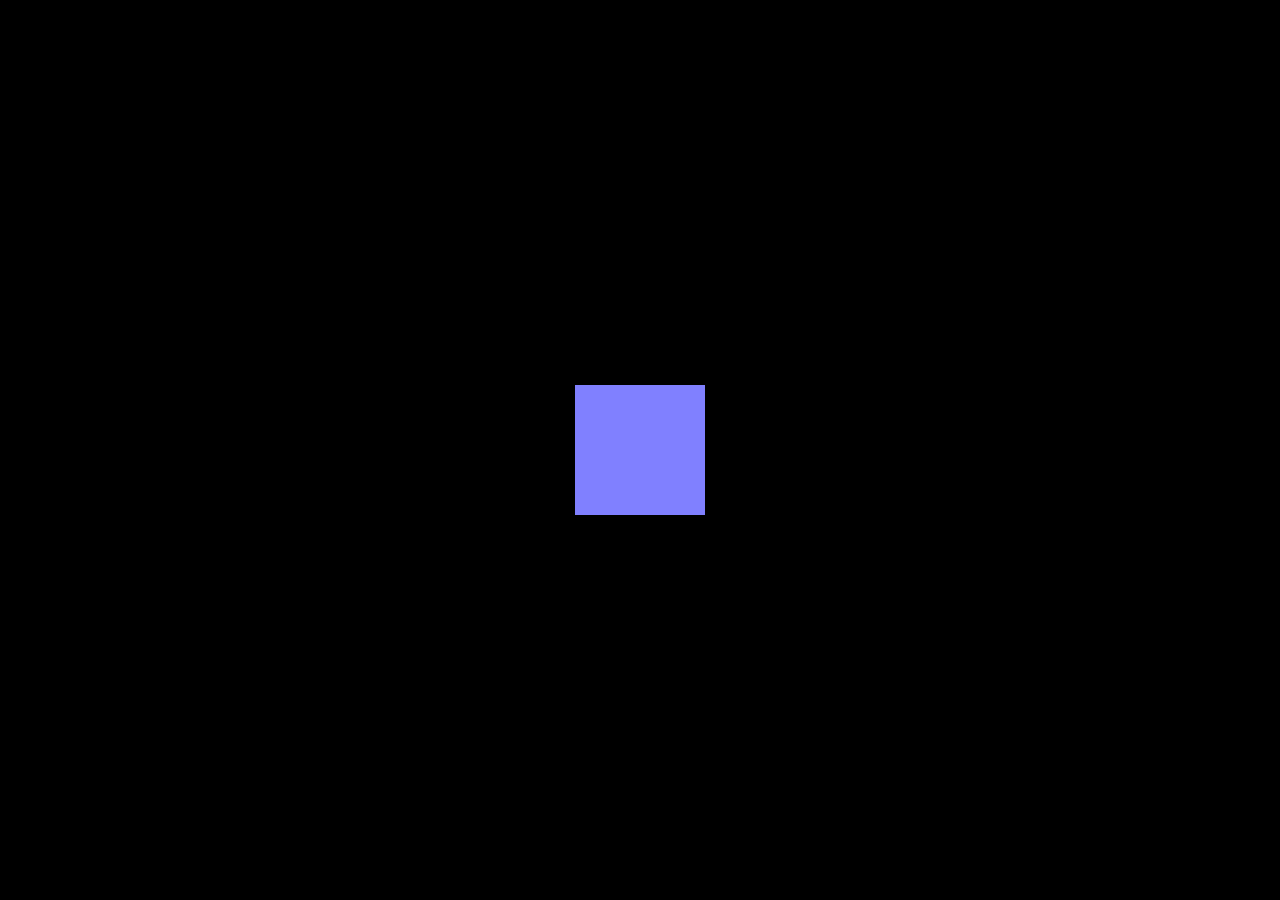
==== index.html @ 7e14ee5c "Init commit" ====
<!DOCTYPE html>
<html lang="en">
<head>
    <meta charset="UTF-8">
    <title>ThreeJS training 3</title>
    <link rel="stylesheet" href="css/styles3.css">
    <script src="js/three.js"></script>
    <script src="js/game.js"></script>
</head>
<body>

<script>
    const game = new Game();
    game.init();
    game.addCube({position: game.getVector(0,0,0)});

    getSpeed = (pressedKeys) => {
        return pressedKeys["ShiftLeft"] || pressedKeys["ShiftRight"] ? 0.08 : 0.03;
    }

    game.onArrowDown("ArrowUp", (pressedKeys) => {
        game.camera.position.y -= getSpeed(pressedKeys);
    });

    game.onArrowDown("ArrowDown", (pressedKeys) => {
        game.camera.position.y += getSpeed(pressedKeys);
    });

    game.onArrowDown("ArrowLeft", (pressedKeys) => {
        game.camera.position.x += getSpeed(pressedKeys);
    });

    game.onArrowDown("ArrowRight", (pressedKeys) => {
        game.camera.position.x -= getSpeed(pressedKeys);
    });

    game.onKeyDown("q", (pressedKeys) => {
        game.camera.position.z -= getSpeed(pressedKeys);
    });

    game.onKeyDown("e", (pressedKeys) => {
        game.camera.position.z += getSpeed(pressedKeys);
    });


    game.onKeyDown("w", (pressedKeys) => {
        game.cubes.forEach(cube => cube.rotation.x -= getSpeed(pressedKeys));
    });

    game.onKeyDown("s", (pressedKeys) => {
        game.cubes.forEach(cube => cube.rotation.x += getSpeed(pressedKeys));
    });

    game.onKeyDown("a", (pressedKeys) => {
        game.cubes.forEach(cube => cube.rotation.y -= getSpeed(pressedKeys));
    });

    game.onKeyDown("d", (pressedKeys) => {
        game.cubes.forEach(cube => cube.rotation.y += getSpeed(pressedKeys));
    });

    game.onKeyDown("q", (pressedKeys) => {
        game.cubes.forEach(cube => cube.rotation.z += getSpeed(pressedKeys));
    });

    game.onKeyDown("e", (pressedKeys) => {
        game.cubes.forEach(cube => cube.rotation.z -= getSpeed(pressedKeys));
    });
</script>

</body>
</html>
---- css/styles3.css ----
* {
    margin: 0;
    padding: 0;
    outline: none;
    text-decoration: none;
}

body {
    overflow: hidden;
}

#canvas {
    width: 100%;
    height: 100%;
    display: block;
}
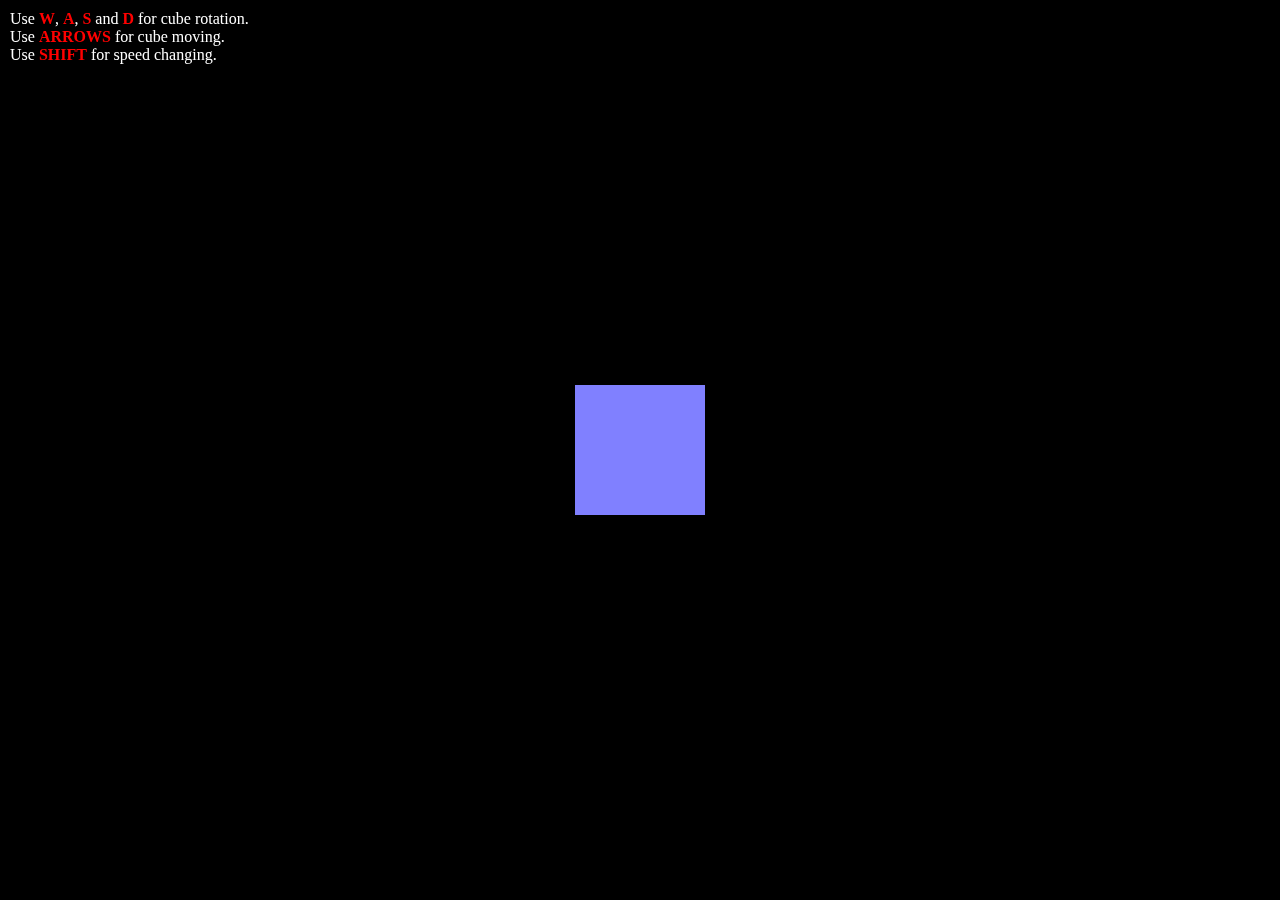
==== commit 11745176: "Controls description." ====
--- a/index.html
+++ b/index.html
@@ -3,11 +3,14 @@
 <head>
     <meta charset="UTF-8">
     <title>ThreeJS training 3</title>
-    <link rel="stylesheet" href="css/styles3.css">
-    <script src="js/three.js"></script>
-    <script src="js/game.js"></script>
+    <link rel="stylesheet" href="css/game.css">
 </head>
 <body>
+
+<canvas id="canvas"></canvas>
+
+<script src="js/three.js"></script>
+<script src="js/game.js"></script>
 
 <script>
     const game = new Game();
@@ -68,5 +71,24 @@
     });
 </script>
 
+<div class="control-description">
+    <p>
+        Use
+        <span class="control">W</span>,
+        <span class="control">A</span>,
+        <span class="control">S</span> and
+        <span class="control">D</span>
+        for cube rotation.
+    </p>
+
+    <p>
+        Use <span class="control">ARROWS</span> for cube moving.
+    </p>
+
+    <p>
+        Use <span class="control">SHIFT</span> for speed changing.
+    </p>
+</div>
+
 </body>
 </html>--- a/css/game.css
+++ b/css/game.css
@@ -0,0 +1,29 @@
+* {
+    margin: 0;
+    padding: 0;
+    outline: none;
+    text-decoration: none;
+}
+
+body {
+    overflow: hidden;
+}
+
+#canvas {
+    width: 100%;
+    height: 100%;
+    display: block;
+}
+
+.control-description {
+    position: absolute;
+    left: 0;
+    top: 0;
+    color: white;
+    padding: 10px;
+}
+
+.control-description .control {
+    font-weight: 900;
+    color: red;
+}
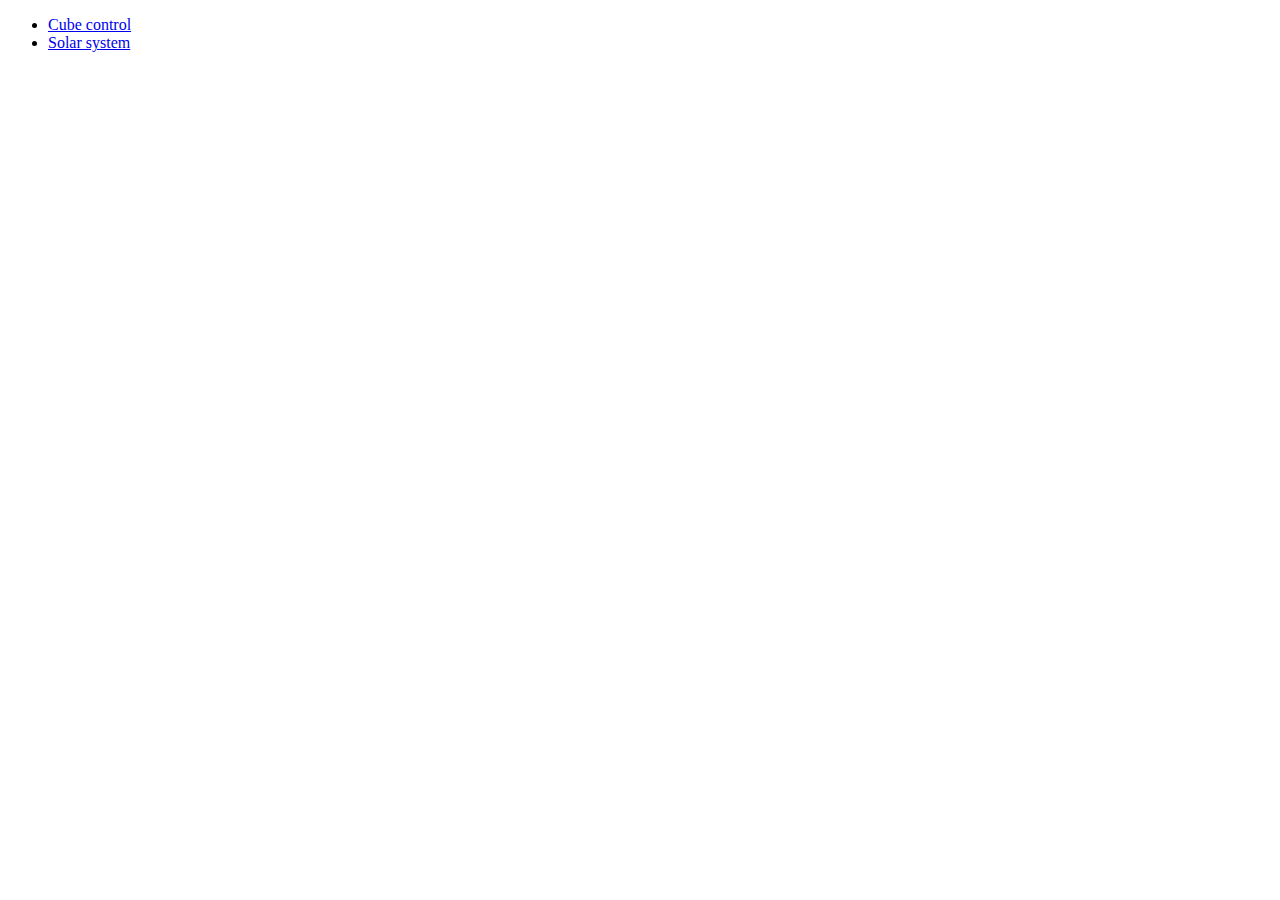
==== commit a2a08412: "Add solar system." ====
--- a/index.html
+++ b/index.html
@@ -3,92 +3,13 @@
 <head>
     <meta charset="UTF-8">
     <title>ThreeJS training 3</title>
-    <link rel="stylesheet" href="css/game.css">
 </head>
 <body>
 
-<canvas id="canvas"></canvas>
-
-<script src="js/three.js"></script>
-<script src="js/game.js"></script>
-
-<script>
-    const game = new Game();
-    game.init();
-    game.addCube({position: game.getVector(0,0,0)});
-
-    getSpeed = (pressedKeys) => {
-        return pressedKeys["ShiftLeft"] || pressedKeys["ShiftRight"] ? 0.08 : 0.03;
-    }
-
-    game.onArrowDown("ArrowUp", (pressedKeys) => {
-        game.camera.position.y -= getSpeed(pressedKeys);
-    });
-
-    game.onArrowDown("ArrowDown", (pressedKeys) => {
-        game.camera.position.y += getSpeed(pressedKeys);
-    });
-
-    game.onArrowDown("ArrowLeft", (pressedKeys) => {
-        game.camera.position.x += getSpeed(pressedKeys);
-    });
-
-    game.onArrowDown("ArrowRight", (pressedKeys) => {
-        game.camera.position.x -= getSpeed(pressedKeys);
-    });
-
-    game.onKeyDown("q", (pressedKeys) => {
-        game.camera.position.z -= getSpeed(pressedKeys);
-    });
-
-    game.onKeyDown("e", (pressedKeys) => {
-        game.camera.position.z += getSpeed(pressedKeys);
-    });
-
-
-    game.onKeyDown("w", (pressedKeys) => {
-        game.cubes.forEach(cube => cube.rotation.x -= getSpeed(pressedKeys));
-    });
-
-    game.onKeyDown("s", (pressedKeys) => {
-        game.cubes.forEach(cube => cube.rotation.x += getSpeed(pressedKeys));
-    });
-
-    game.onKeyDown("a", (pressedKeys) => {
-        game.cubes.forEach(cube => cube.rotation.y -= getSpeed(pressedKeys));
-    });
-
-    game.onKeyDown("d", (pressedKeys) => {
-        game.cubes.forEach(cube => cube.rotation.y += getSpeed(pressedKeys));
-    });
-
-    game.onKeyDown("q", (pressedKeys) => {
-        game.cubes.forEach(cube => cube.rotation.z += getSpeed(pressedKeys));
-    });
-
-    game.onKeyDown("e", (pressedKeys) => {
-        game.cubes.forEach(cube => cube.rotation.z -= getSpeed(pressedKeys));
-    });
-</script>
-
-<div class="control-description">
-    <p>
-        Use
-        <span class="control">W</span>,
-        <span class="control">A</span>,
-        <span class="control">S</span> and
-        <span class="control">D</span>
-        for cube rotation.
-    </p>
-
-    <p>
-        Use <span class="control">ARROWS</span> for cube moving.
-    </p>
-
-    <p>
-        Use <span class="control">SHIFT</span> for speed changing.
-    </p>
-</div>
+<ul>
+    <li><a href="cubeControl.html">Cube control</a></li>
+    <li><a href="cubeControl.html">Solar system</a></li>
+</ul>
 
 </body>
 </html>